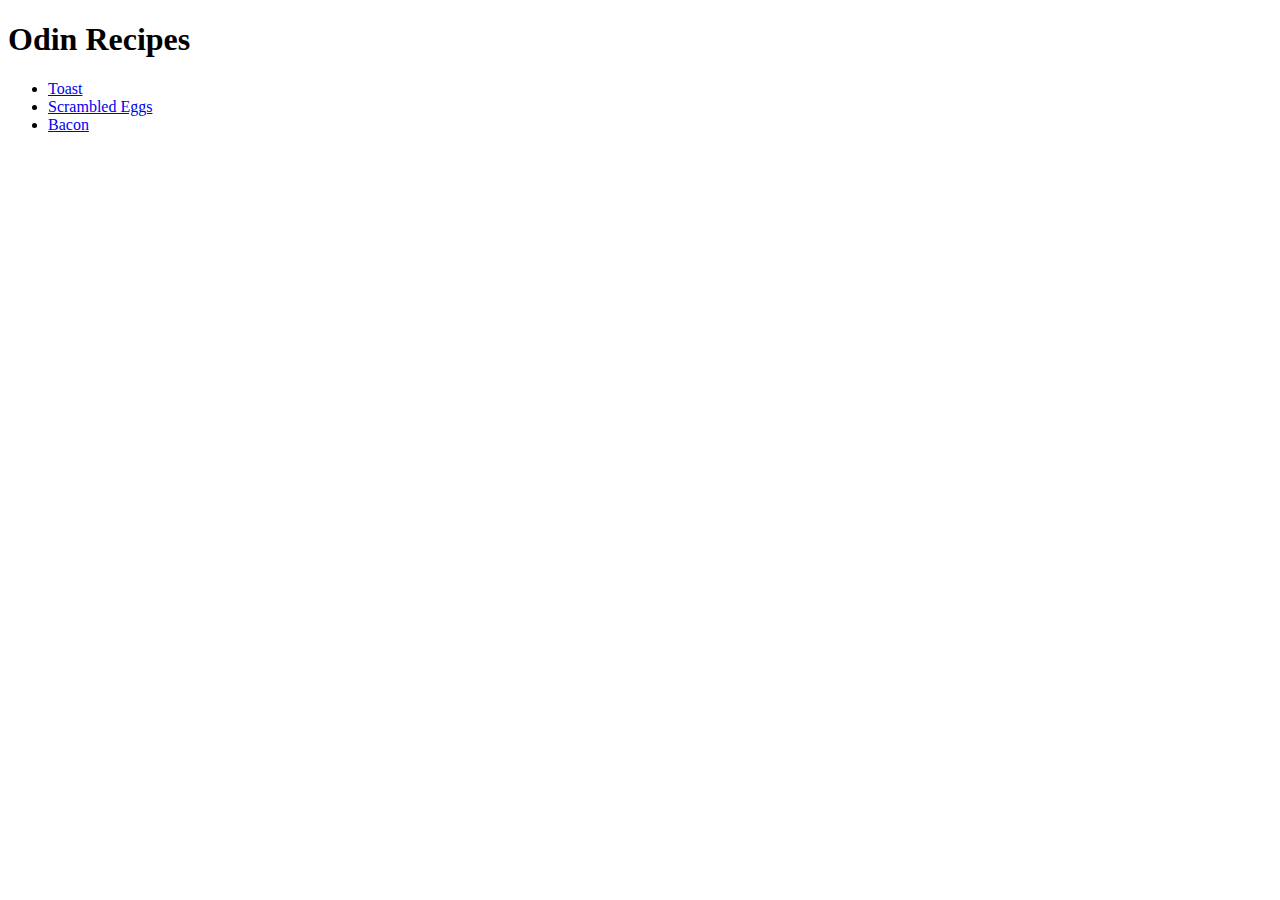
==== index.html @ 0810a533 "had filles on desktop, moved to repo" ====
<!DOCTYPE html>
<html lang="en">
<head>
    <meta charset="UTF-8">
    <meta name="viewport" content="width=device-width, initial-scale=1.0">
    <title>odin-recipes</title>
</head>
<body>
    <h1>Odin Recipes</h1>
    <p><ul>
    <li><a href="recipes/toast.html">Toast</a></li>
    <li><a href="recipes/scrambled-eggs.html">Scrambled Eggs</a></li>
    <li><a href="recipes/bacon.html">Bacon</a></li>
    </ul></p>
</body>
</html>
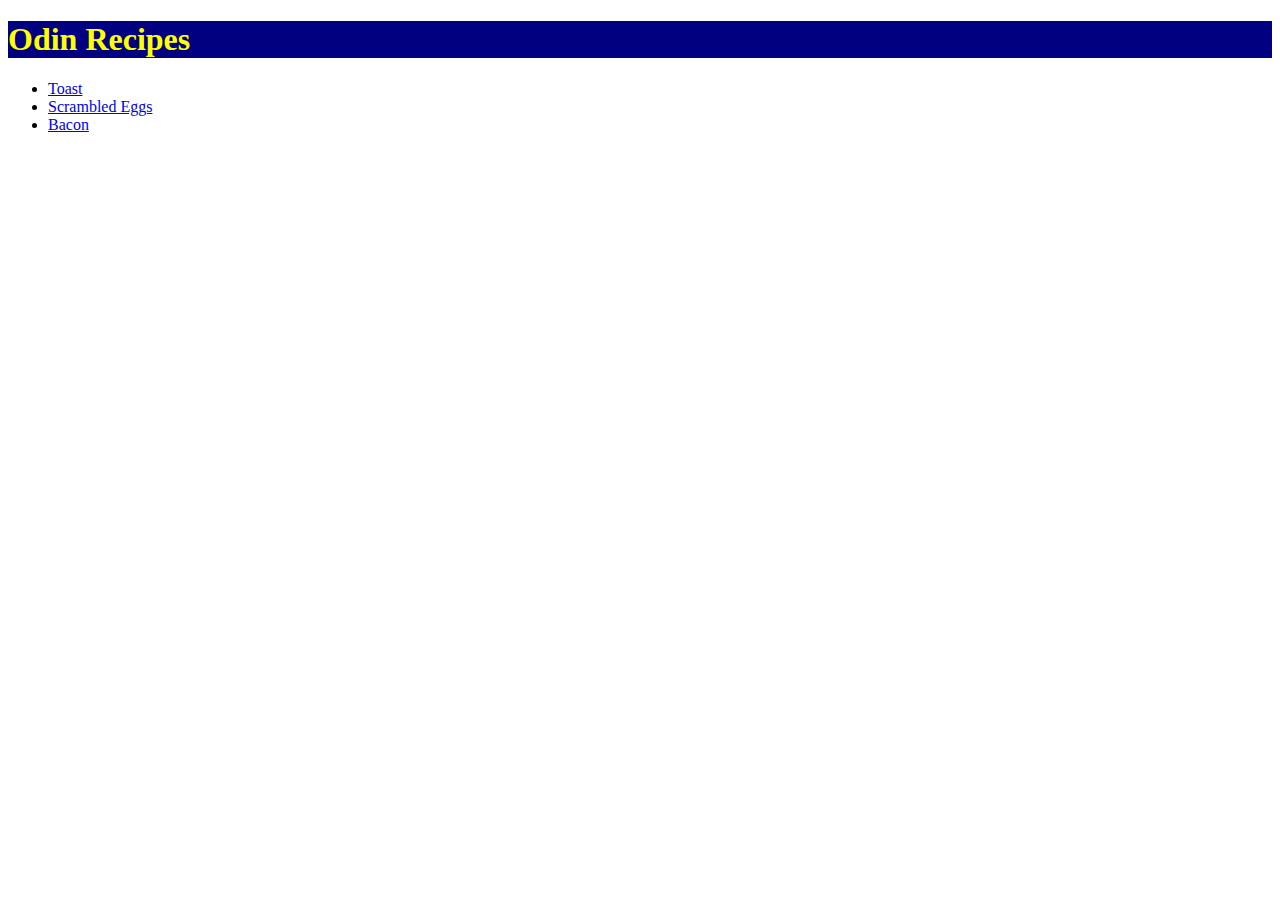
==== commit f5894e1e: "Cannot add stle in head of index only body." ====
--- a/index.html
+++ b/index.html
@@ -3,7 +3,8 @@
 <head>
     <meta charset="UTF-8">
     <meta name="viewport" content="width=device-width, initial-scale=1.0">
-    <title>odin-recipes</title>
+    <title> <div>odin-recipes</div></title>
+    <link rel="stylesheet" href="style.css">
 </head>
 <body>
     <h1>Odin Recipes</h1>
--- a/style.css
+++ b/style.css
@@ -0,0 +1,5 @@
+h1 {
+    color: yellow;
+    background-color:navy;
+    font-weight: bold;
+}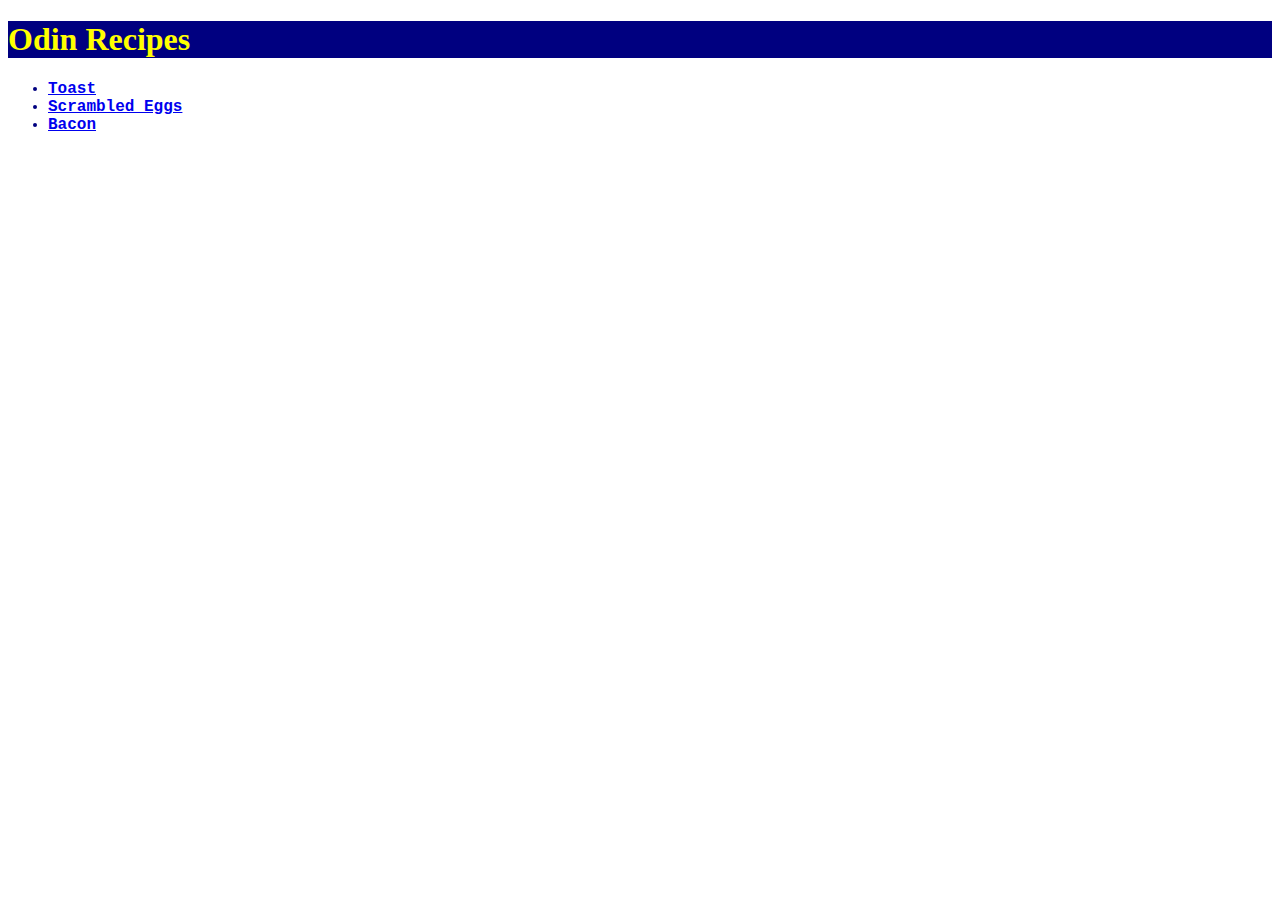
==== commit 09a07608: "Added all recipes in the same folder. problem with linking the style sheet." ====
--- a/index.html
+++ b/index.html
@@ -3,15 +3,15 @@
 <head>
     <meta charset="UTF-8">
     <meta name="viewport" content="width=device-width, initial-scale=1.0">
-    <title> <div>odin-recipes</div></title>
+    <title>odin-recipes</title>
     <link rel="stylesheet" href="style.css">
 </head>
 <body>
     <h1>Odin Recipes</h1>
     <p><ul>
-    <li><a href="recipes/toast.html">Toast</a></li>
-    <li><a href="recipes/scrambled-eggs.html">Scrambled Eggs</a></li>
-    <li><a href="recipes/bacon.html">Bacon</a></li>
+        <li><a href="recipes/toast.html">Toast</a></li>
+        <li><a href="recipes/scrambled-eggs.html">Scrambled Eggs</a></li>
+        <li><a href="recipes/bacon.html">Bacon</a></li>
     </ul></p>
 </body>
 </html>--- a/style.css
+++ b/style.css
@@ -2,4 +2,17 @@
     color: yellow;
     background-color:navy;
     font-weight: bold;
+}
+
+li {
+    font-family: 'Courier New', Courier, monospace;
+    color:navy;
+    font-weight: 600;
+}
+
+#matches
+ {
+    color: navy;
+    background-color: yellow;
+    font-weight: 800;
 }